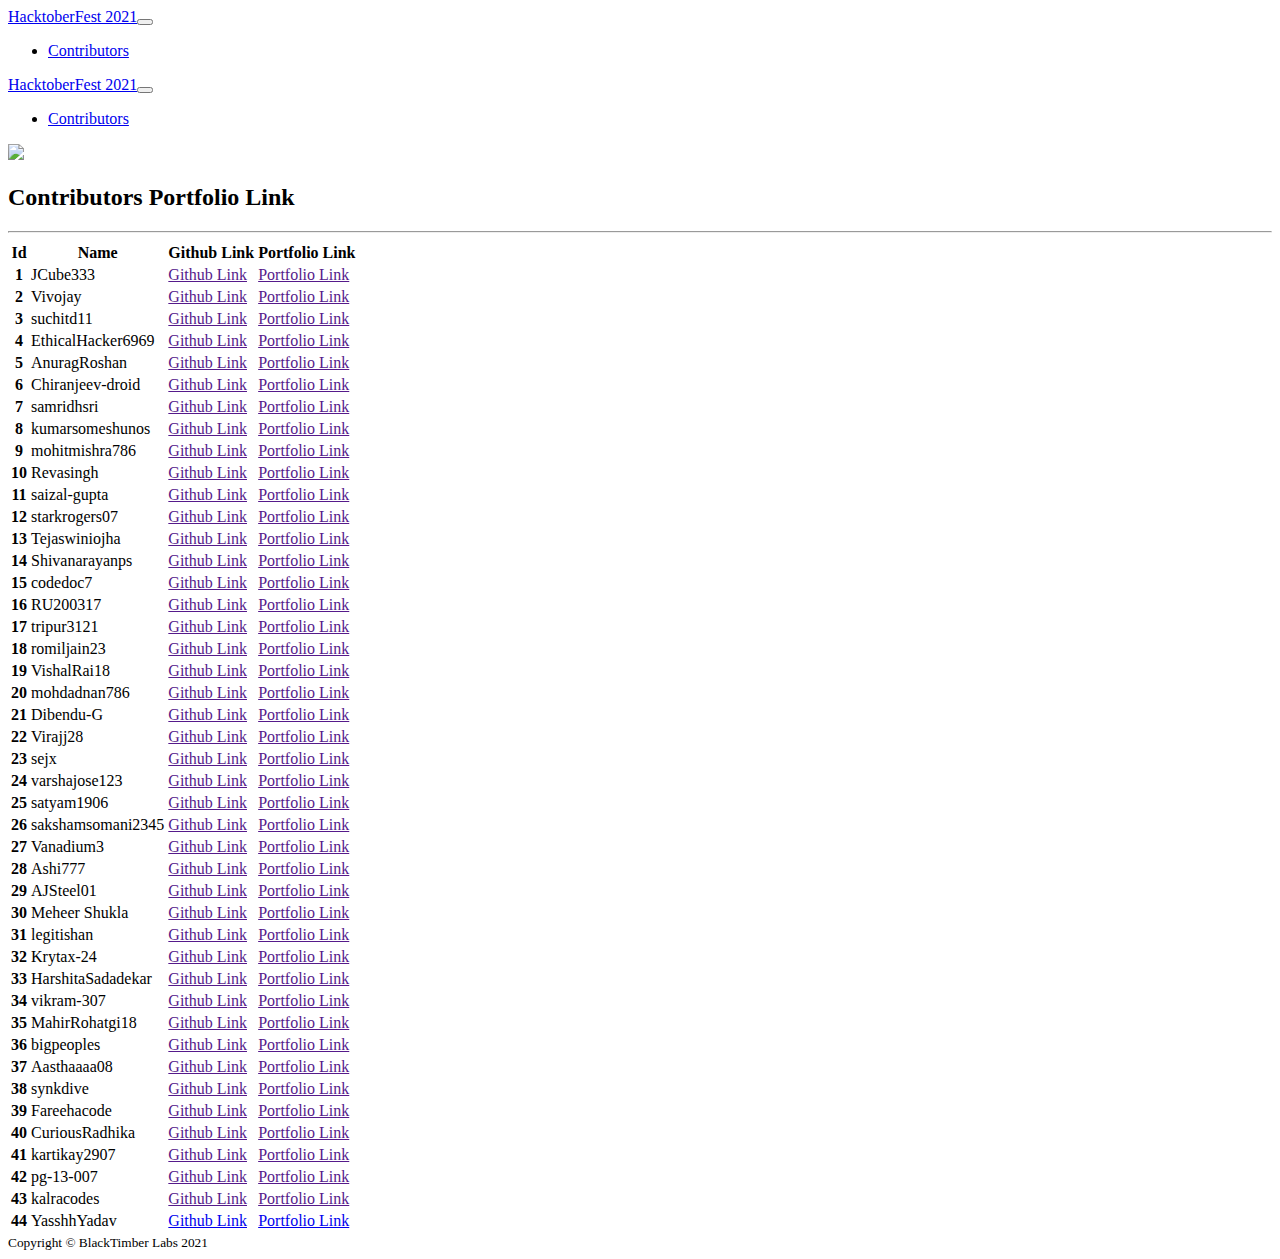
==== contributors.html @ 47b38671 "Updated contributors.html" ====
<!DOCTYPE html>
<html>

<head>
    <meta charset="utf-8">
    <meta name="viewport" content="width=device-width, initial-scale=1.0, shrink-to-fit=no">
    <title>BlackTimber Labs HacktoberFest 2021</title>
    <link rel="stylesheet" href="assets/bootstrap/css/bootstrap.min.css">
    <link rel="stylesheet" href="assets/bootstrap/css/style.css">
    <link rel="stylesheet" href="https://fonts.googleapis.com/css?family=Montserrat:400,700">
    <link rel="stylesheet" href="https://fonts.googleapis.com/css?family=Lato:400,700,400italic,700italic">
    <link rel="stylesheet" href="assets/fonts/font-awesome.min.css">
    <link rel="apple-touch-icon" sizes="180x180" href="assets/img/favicon/apple-touch-icon.png">
    <link rel="icon" type="image/png" sizes="32x32" href="assets/img/favicon/favicon-32x32.png">
    <link rel="icon" type="image/png" sizes="16x16" href="assets/img/favicon/favicon-16x16.png">
    <link rel="manifest" href="assets/img/favicon/site.webmanifest">

    <script src="https://kit.fontawesome.com/0d2eb8f025.js" crossorigin="anonymous"></script>
    <link rel="stylesheet" href="style.css">
    <link rel="stylesheet" href="https://stackpath.bootstrapcdn.com/bootstrap/4.1.3/css/bootstrap.min.css" integrity="sha384-MCw98/SFnGE8fJT3GXwEOngsV7Zt27NXFoaoApmYm81iuXoPkFOJwJ8ERdknLPMO" crossorigin="anonymous">
</head>

<body id="page-top" data-bs-spy="scroll" data-bs-target="#mainNav" data-bs-offset="72">
    <a href="#" class="to-top">
		<i class="fas fa-chevron-up"></i>
	  </a>
	
	  <script src="freelancer.js"></script>
      
    <nav class="navbar navbar-light navbar-expand-lg fixed-top bg-mgreen text-uppercase" id="mainNav">
        <div class="container"><a class="navbar-brand" href="index.html">HacktoberFest 2021</a><button data-bs-toggle="collapse" data-bs-target="#navbarResponsive" class="navbar-toggler text-white navbar-toggler-right text-uppercase rounded" aria-controls="navbarResponsive" aria-expanded="false" aria-label="Toggle navigation"><i class="fa fa-bars"></i></button>
            <div class="collapse navbar-collapse" id="navbarResponsive">
                <ul class="navbar-nav ms-auto">
                    <li class="nav-item mx-0 mx-lg-1"><a class="nav-link py-3 px-0 px-lg-3 rounded" href="contributors.html">Contributors</a></li>
                </ul>
            </div>
        </div>
    </nav>

    <nav class="navbar navbar-expand-lg navbar-daek bg-dark">
        <div class="container"><a class="navbar-" href="index.html">HacktoberFest 2021</a><button data-bs-toggle="collapse" data-bs-target="#navbarResponsive" class="navbar-toggler text-white navbar-toggler-right text-uppercase rounded" aria-controls="navbarResponsive" aria-expanded="false"
                aria-label="Toggle navigation"><i
                    class="fa fa-bars"></i></button>
            <div class="collapse navbar-collapse" id="navbarResponsive">
                <ul class="navbar-nav ms-auto">
                    <li class="nav-item mx-0 mx-lg-1"><a class="" href="contributors.html">Contributors</a></li>
                </ul>
            </div>
        </div>
    </nav>
    <header class="text-center masthead"><img id="header-main-image" src="assets/img/hfp.png">
    </header>
    <section id="portfolio" class="portfolio">
        <div class="container">
            <h2 class="text-uppercase text-center"><span>Contributors Portfolio Link</span></h2>
            <hr class="star-dark mb-5">
            <!--for Portfolio link will be : - https://blacktimber-labs.github.io/Portfolio-Website/html/-->
            <table class="table table-striped">
                <thead>
                  <tr>
                    <th scope="col">Id</th>
                    <th scope="col">Name</th>
                    <th scope="col">Github Link</th>
                    <th scope="col">Portfolio Link</th>
                  </tr>
                </thead>
                <tbody>
                  <tr>
                    <th scope="row">1</th>
                    <td>JCube333</td>
                    <td><a href="" target="_blank" rel="noopener" >Github Link</a></td>
                    <td><a href="" target="_blank" rel="noopener" >Portfolio Link</a></td>
                  </tr>
                  <tr>
                    <th scope="row">2</th>
                    <td>Vivojay</td>
                    <td><a href="" target="_blank" rel="noopener" >Github Link</a></td>
                    <td><a href="" target="_blank" rel="noopener" >Portfolio Link</a></td>
                  </tr>
                  <tr>
                    <th scope="row">3</th>
                    <td>suchitd11</td>
                    <td><a href="" target="_blank" rel="noopener" >Github Link</a></td>
                    <td><a href="" target="_blank" rel="noopener" >Portfolio Link</a></td>
                  </tr>
                  <tr>
                    <th scope="row">4</th>
                    <td>EthicalHacker6969</td>
                    <td><a href="" target="_blank" rel="noopener" >Github Link</a></td>
                    <td><a href="" target="_blank" rel="noopener" >Portfolio Link</a></td>
                  </tr>
                  <tr>
                    <th scope="row">5</th>
                    <td>AnuragRoshan</td>
                    <td><a href="" target="_blank" rel="noopener" >Github Link</a></td>
                    <td><a href="" target="_blank" rel="noopener" >Portfolio Link</a></td>
                  </tr>
                  <tr>
                    <th scope="row">6</th>
                    <td>Chiranjeev-droid</td>
                    <td><a href="" target="_blank" rel="noopener" >Github Link</a></td>
                    <td><a href="" target="_blank" rel="noopener" >Portfolio Link</a></td>
                  </tr>
                  <tr>
                    <th scope="row">7</th>
                    <td>samridhsri</td>
                    <td><a href="" target="_blank" rel="noopener" >Github Link</a></td>
                    <td><a href="" target="_blank" rel="noopener" >Portfolio Link</a></td>
                  </tr>
                  <tr>
                    <th scope="row">8</th>
                    <td>kumarsomeshunos</td>
                    <td><a href="" target="_blank" rel="noopener" >Github Link</a></td>
                    <td><a href="" target="_blank" rel="noopener" >Portfolio Link</a></td>
                  </tr>
                  <tr>
                    <th scope="row">9</th>
                    <td>mohitmishra786</td>
                    <td><a href="" target="_blank" rel="noopener" >Github Link</a></td>
                    <td><a href="" target="_blank" rel="noopener" >Portfolio Link</a></td>
                  </tr>
                  <tr>
                    <th scope="row">10</th>
                    <td>Revasingh</td>
                    <td><a href="" target="_blank" rel="noopener" >Github Link</a></td>
                    <td><a href="" target="_blank" rel="noopener" >Portfolio Link</a></td>
                  </tr>
                  <tr>
                    <th scope="row">11</th>
                    <td>saizal-gupta</td>
                    <td><a href="" target="_blank" rel="noopener" >Github Link</a></td>
                    <td><a href="" target="_blank" rel="noopener" >Portfolio Link</a></td>
                  </tr>
                  <tr>
                    <th scope="row">12</th>
                    <td>starkrogers07</td>
                    <td><a href="" target="_blank" rel="noopener" >Github Link</a></td>
                    <td><a href="" target="_blank" rel="noopener" >Portfolio Link</a></td>
                  </tr>
                  <tr>
                    <th scope="row">13</th>
                    <td>Tejaswiniojha</td>
                    <td><a href="" target="_blank" rel="noopener" >Github Link</a></td>
                    <td><a href="" target="_blank" rel="noopener" >Portfolio Link</a></td>
                  </tr>
                  <tr>
                    <th scope="row">14</th>
                    <td>Shivanarayanps</td>
                    <td><a href="" target="_blank" rel="noopener" >Github Link</a></td>
                    <td><a href="" target="_blank" rel="noopener" >Portfolio Link</a></td>
                  </tr>
                  <tr>
                    <th scope="row">15</th>
                    <td>codedoc7</td>
                    <td><a href="" target="_blank" rel="noopener" >Github Link</a></td>
                    <td><a href="" target="_blank" rel="noopener" >Portfolio Link</a></td>
                  </tr>
                  <tr>
                    <th scope="row">16</th>
                    <td>RU200317</td>
                    <td><a href="" target="_blank" rel="noopener" >Github Link</a></td>
                    <td><a href="" target="_blank" rel="noopener" >Portfolio Link</a></td>
                  </tr>
                  <tr>
                    <th scope="row">17</th>
                    <td>tripur3121</td>
                    <td><a href="" target="_blank" rel="noopener" >Github Link</a></td>
                    <td><a href="" target="_blank" rel="noopener" >Portfolio Link</a></td>
                  </tr>
                  <tr>
                    <th scope="row">18</th>
                    <td>romiljain23</td>
                    <td><a href="" target="_blank" rel="noopener" >Github Link</a></td>
                    <td><a href="" target="_blank" rel="noopener" >Portfolio Link</a></td>
                  </tr>
                  <tr>
                    <th scope="row">19</th>
                    <td>VishalRai18</td>
                    <td><a href="" target="_blank" rel="noopener" >Github Link</a></td>
                    <td><a href="" target="_blank" rel="noopener" >Portfolio Link</a></td>
                  </tr>
                  <tr>
                    <th scope="row">20</th>
                    <td>mohdadnan786</td>
                    <td><a href="" target="_blank" rel="noopener" >Github Link</a></td>
                    <td><a href="" target="_blank" rel="noopener" >Portfolio Link</a></td>
                  </tr>
                  <tr>
                    <th scope="row">21</th>
                    <td>Dibendu-G</td>
                    <td><a href="" target="_blank" rel="noopener" >Github Link</a></td>
                    <td><a href="" target="_blank" rel="noopener" >Portfolio Link</a></td>
                  </tr>
                  <tr>
                    <th scope="row">22</th>
                    <td>Virajj28</td>
                    <td><a href="" target="_blank" rel="noopener" >Github Link</a></td>
                    <td><a href="" target="_blank" rel="noopener" >Portfolio Link</a></td>
                  </tr>
                  <tr>
                    <th scope="row">23</th>
                    <td>sejx</td>
                    <td><a href="" target="_blank" rel="noopener" >Github Link</a></td>
                    <td><a href="" target="_blank" rel="noopener" >Portfolio Link</a></td>
                  </tr>
                  <tr>
                    <th scope="row">24</th>
                    <td>varshajose123</td>
                    <td><a href="" target="_blank" rel="noopener" >Github Link</a></td>
                    <td><a href="" target="_blank" rel="noopener" >Portfolio Link</a></td>
                  </tr>
                  <tr>
                    <th scope="row">25</th>
                    <td>satyam1906</td>
                    <td><a href="" target="_blank" rel="noopener" >Github Link</a></td>
                    <td><a href="" target="_blank" rel="noopener" >Portfolio Link</a></td>
                  </tr>
                  <tr>
                    <th scope="row">26</th>
                    <td>sakshamsomani2345</td>
                    <td><a href="" target="_blank" rel="noopener" >Github Link</a></td>
                    <td><a href="" target="_blank" rel="noopener" >Portfolio Link</a></td>
                  </tr>
                  <tr>
                    <th scope="row">27</th>
                    <td>Vanadium3</td>
                    <td><a href="" target="_blank" rel="noopener" >Github Link</a></td>
                    <td><a href="" target="_blank" rel="noopener" >Portfolio Link</a></td>
                  </tr>
                  <tr>
                    <th scope="row">28</th>
                    <td>Ashi777</td>
                    <td><a href="" target="_blank" rel="noopener" >Github Link</a></td>
                    <td><a href="" target="_blank" rel="noopener" >Portfolio Link</a></td>
                  </tr>
                  <tr>
                    <th scope="row">29</th>
                    <td>AJSteel01</td>
                    <td><a href="" target="_blank" rel="noopener" >Github Link</a></td>
                    <td><a href="" target="_blank" rel="noopener" >Portfolio Link</a></td>
                  </tr>
                  <tr>
                    <th scope="row">30</th>
                    <td>Meheer Shukla</td>
                    <td><a href="" target="_blank" rel="noopener" >Github Link</a></td>
                    <td><a href="" target="_blank" rel="noopener" >Portfolio Link</a></td>
                  </tr>
                  <tr>
                    <th scope="row">31</th>
                    <td>legitishan</td>
                    <td><a href="" target="_blank" rel="noopener" >Github Link</a></td>
                    <td><a href="" target="_blank" rel="noopener" >Portfolio Link</a></td>
                  </tr>
                  <tr>
                    <th scope="row">32</th>
                    <td>Krytax-24</td>
                    <td><a href="" target="_blank" rel="noopener" >Github Link</a></td>
                    <td><a href="" target="_blank" rel="noopener" >Portfolio Link</a></td>
                  </tr>
                  <tr>
                    <th scope="row">33</th>
                    <td>HarshitaSadadekar</td>
                    <td><a href="" target="_blank" rel="noopener" >Github Link</a></td>
                    <td><a href="" target="_blank" rel="noopener" >Portfolio Link</a></td>
                  </tr>
                  <tr>
                    <th scope="row">34</th>
                    <td>vikram-307</td>
                    <td><a href="" target="_blank" rel="noopener" >Github Link</a></td>
                    <td><a href="" target="_blank" rel="noopener" >Portfolio Link</a></td>
                  </tr>
                  <tr>
                    <th scope="row">35</th>
                    <td>MahirRohatgi18</td>
                    <td><a href="" target="_blank" rel="noopener" >Github Link</a></td>
                    <td><a href="" target="_blank" rel="noopener" >Portfolio Link</a></td>
                  </tr>
                  <tr>
                    <th scope="row">36</th>
                    <td>bigpeoples</td>
                    <td><a href="" target="_blank" rel="noopener" >Github Link</a></td>
                    <td><a href="" target="_blank" rel="noopener" >Portfolio Link</a></td>
                  </tr>
                  <tr>
                    <th scope="row">37</th>
                    <td>Aasthaaaa08</td>
                    <td><a href="" target="_blank" rel="noopener" >Github Link</a></td>
                    <td><a href="" target="_blank" rel="noopener" >Portfolio Link</a></td>
                  </tr>
                  <tr>
                    <th scope="row">38</th>
                    <td>synkdive</td>
                    <td><a href="" target="_blank" rel="noopener" >Github Link</a></td>
                    <td><a href="" target="_blank" rel="noopener" >Portfolio Link</a></td>
                  </tr>
                  <tr>
                    <th scope="row">39</th>
                    <td>Fareehacode</td>
                    <td><a href="" target="_blank" rel="noopener" >Github Link</a></td>
                    <td><a href="" target="_blank" rel="noopener" >Portfolio Link</a></td>
                  </tr>
                  <tr>
                    <th scope="row">40</th>
                    <td>CuriousRadhika</td>
                    <td><a href="" target="_blank" rel="noopener" >Github Link</a></td>
                    <td><a href="" target="_blank" rel="noopener" >Portfolio Link</a></td>
                  </tr>
                  <tr>
                    <th scope="row">41</th>
                    <td>kartikay2907</td>
                    <td><a href="" target="_blank" rel="noopener" >Github Link</a></td>
                    <td><a href="" target="_blank" rel="noopener" >Portfolio Link</a></td>
                  </tr>
                  <tr>
                    <th scope="row">42</th>
                    <td>pg-13-007</td>
                    <td><a href="" target="_blank" rel="noopener" >Github Link</a></td>
                    <td><a href="" target="_blank" rel="noopener" >Portfolio Link</a></td>
                  </tr>
                  <tr>
                    <th scope="row">43</th>
                    <td>kalracodes</td>
                    <td><a href="" target="_blank" rel="noopener" >Github Link</a></td>
                    <td><a href="" target="_blank" rel="noopener" >Portfolio Link</a></td>
                  </tr>
                  <tr>
                    <th scope="row">44</th>
                    <td>YasshhYadav</td>
                    <td><a href="https://github.com/YasshhYadav" target="_blank" rel="noopener" >Github Link</a></td>
                    <td><a href="https://blacktimber-labs.github.io/Portfolio-Website/html/yashyadav.html" target="_blank" rel="noopener" >Portfolio Link</a></td>
                  </tr>
                </tbody>
            </table>
        </div>
    </section>
    <div class="text-center text-white copyright py-4 bg-mgreen">
        <div class="container"><small>Copyright ©&nbsp;BlackTimber Labs 2021</small></div>
    </div>
    <script src="assets/bootstrap/js/bootstrap.min.js"></script>
    <script src="assets/js/freelancer.js"></script>
</body>

</html>
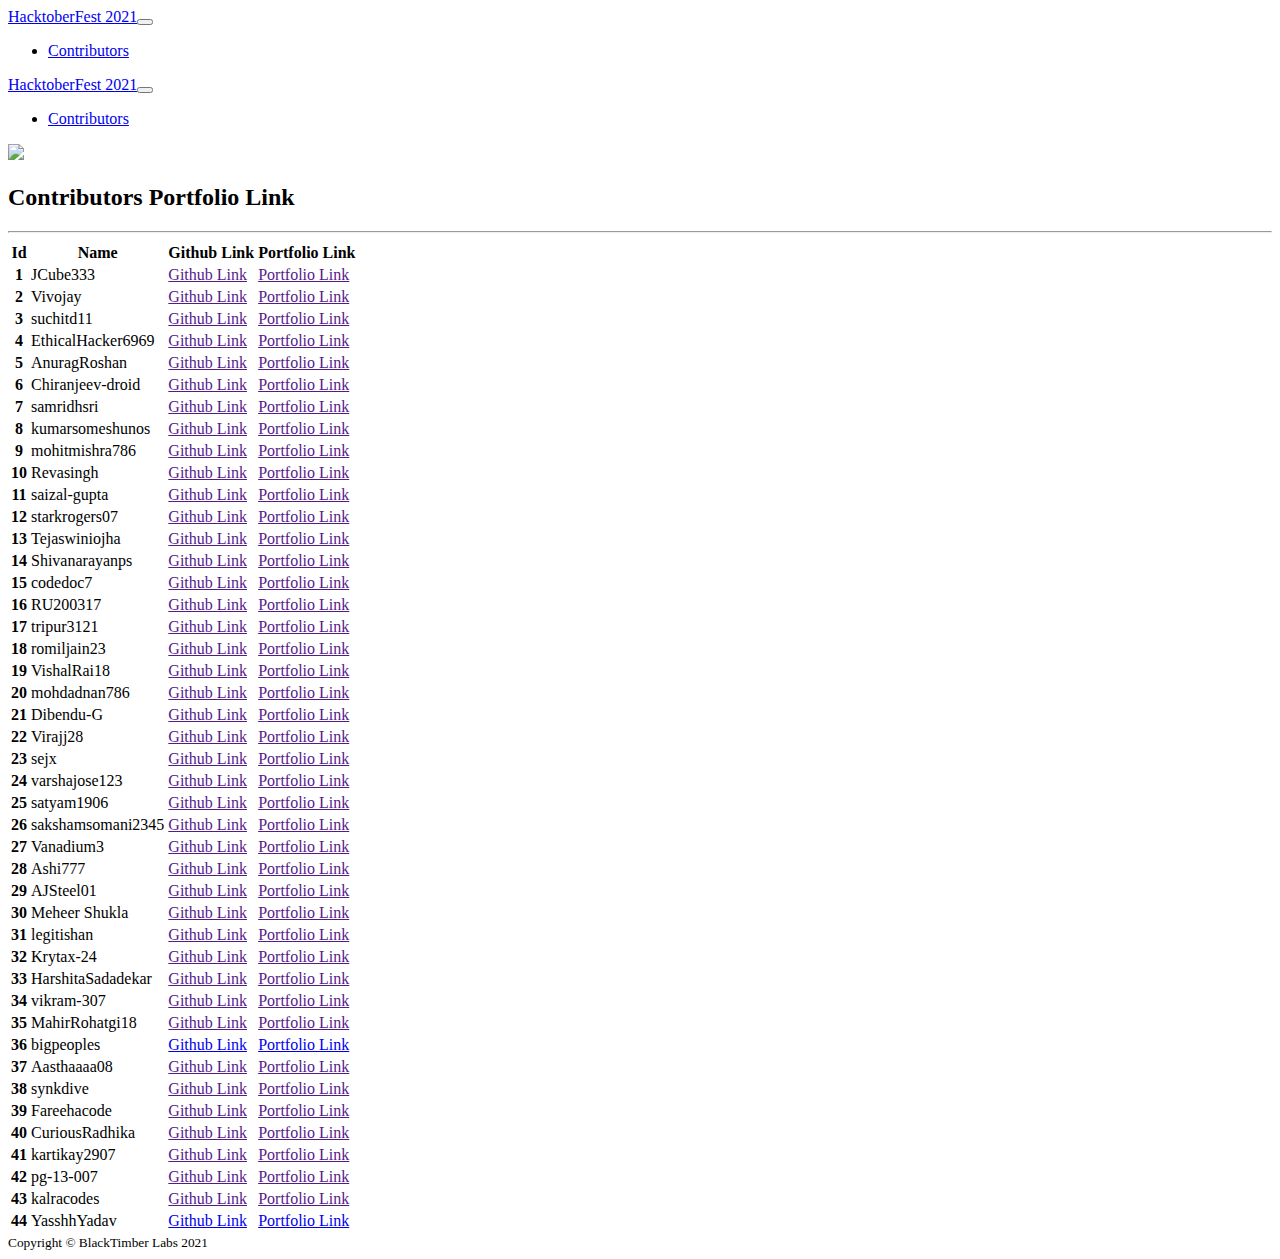
==== commit 92f84010: "Merge pull request #2 from YasshhYadav/main" ====
--- a/contributors.html
+++ b/contributors.html
@@ -278,8 +278,8 @@
                   <tr>
                     <th scope="row">36</th>
                     <td>bigpeoples</td>
-                    <td><a href="" target="_blank" rel="noopener" >Github Link</a></td>
-                    <td><a href="" target="_blank" rel="noopener" >Portfolio Link</a></td>
+                    <td><a href="https://github.com/bigpeoples" target="_blank" rel="noopener" >Github Link</a></td>
+                    <td><a href="https://blacktimber-labs.github.io/Portfolio-Website/html/Apurv.html" target="_blank" rel="noopener" >Portfolio Link</a></td>
                   </tr>
                   <tr>
                     <th scope="row">37</th>
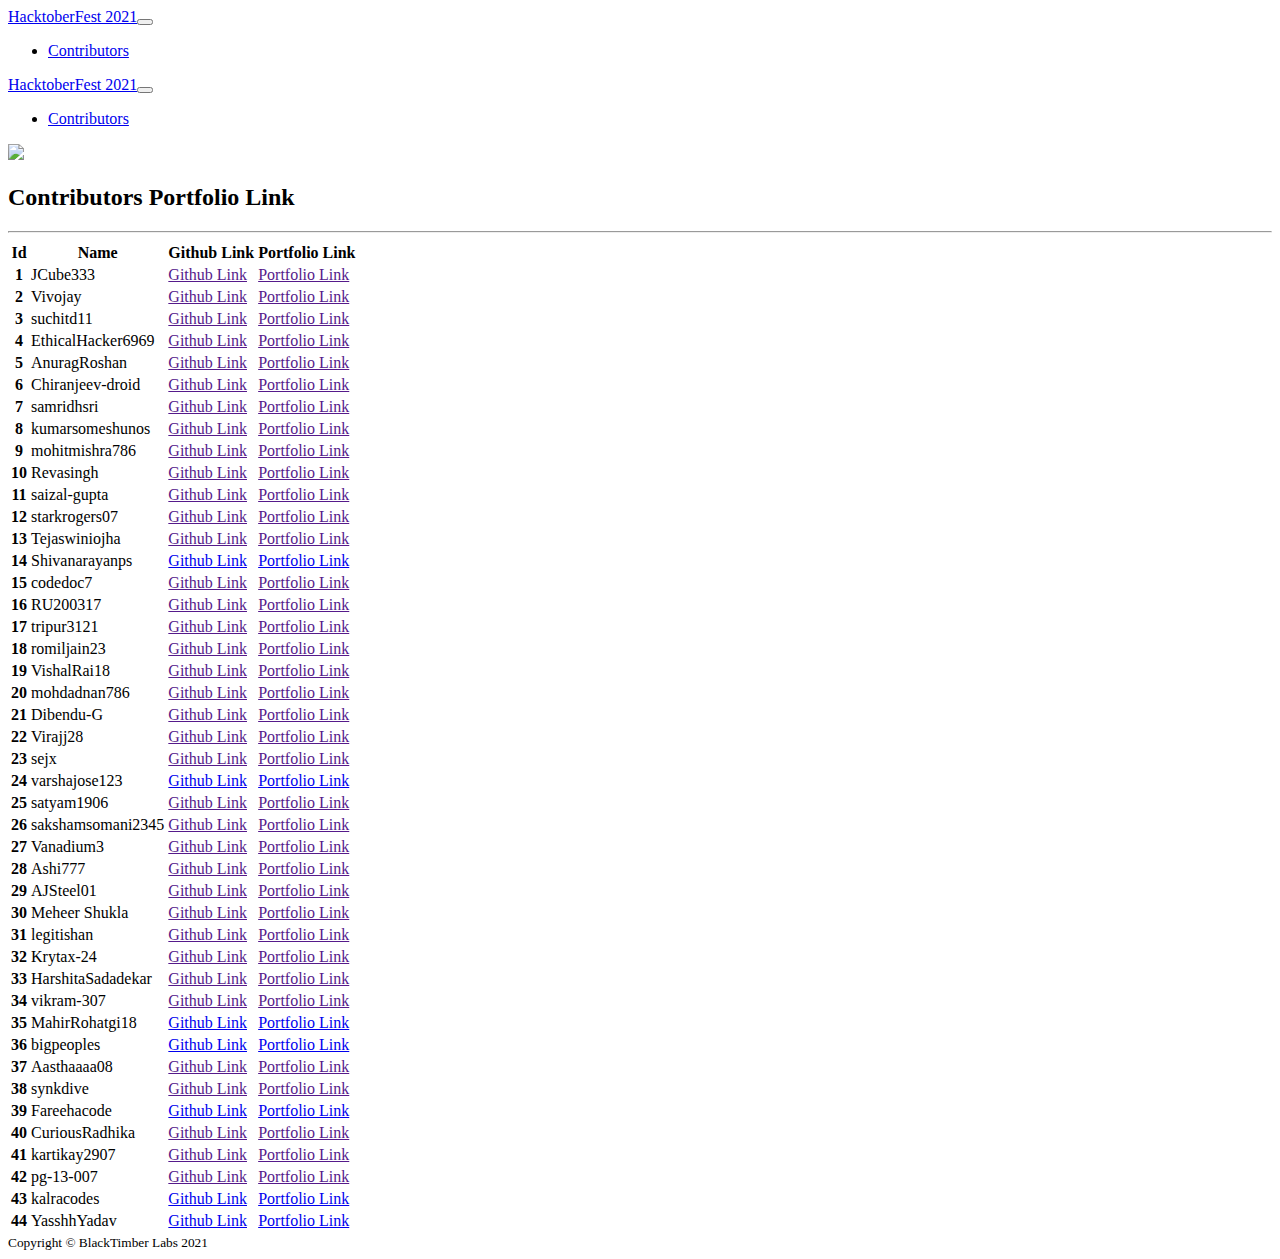
==== commit 061e0dbc: "Added Portfolio link" ====
--- a/contributors.html
+++ b/contributors.html
@@ -146,8 +146,8 @@
                   <tr>
                     <th scope="row">14</th>
                     <td>Shivanarayanps</td>
-                    <td><a href="" target="_blank" rel="noopener" >Github Link</a></td>
-                    <td><a href="" target="_blank" rel="noopener" >Portfolio Link</a></td>
+                    <td><a href="https://github.com/Shivanarayanps/" target="_blank" rel="noopener" >Github Link</a></td>
+                    <td><a href="https://blacktimber-labs.github.io/Portfolio-Website/html/Shivanarayanps.html#desc" target="_blank" rel="noopener" >Portfolio Link</a></td>
                   </tr>
                   <tr>
                     <th scope="row">15</th>
@@ -206,8 +206,8 @@
                   <tr>
                     <th scope="row">24</th>
                     <td>varshajose123</td>
-                    <td><a href="" target="_blank" rel="noopener" >Github Link</a></td>
-                    <td><a href="" target="_blank" rel="noopener" >Portfolio Link</a></td>
+                    <td><a href="https://github.com/varshajose123" target="_blank" rel="noopener" >Github Link</a></td>
+                    <td><a href="https://blacktimber-labs.github.io/Portfolio-Website/html/varshajose123.html" target="_blank" rel="noopener" >Portfolio Link</a></td>
                   </tr>
                   <tr>
                     <th scope="row">25</th>
@@ -272,8 +272,8 @@
                   <tr>
                     <th scope="row">35</th>
                     <td>MahirRohatgi18</td>
-                    <td><a href="" target="_blank" rel="noopener" >Github Link</a></td>
-                    <td><a href="" target="_blank" rel="noopener" >Portfolio Link</a></td>
+                    <td><a href="https://github.com/MahirRohatgi18" target="_blank" rel="noopener" >Github Link</a></td>
+                    <td><a href="https://blacktimber-labs.github.io/Portfolio-Website/html/MahirRohatgi18.html" target="_blank" rel="noopener" >Portfolio Link</a></td>
                   </tr>
                   <tr>
                     <th scope="row">36</th>
@@ -296,8 +296,8 @@
                   <tr>
                     <th scope="row">39</th>
                     <td>Fareehacode</td>
-                    <td><a href="" target="_blank" rel="noopener" >Github Link</a></td>
-                    <td><a href="" target="_blank" rel="noopener" >Portfolio Link</a></td>
+                    <td><a href="https://github.com/Fareehacode" target="_blank" rel="noopener" >Github Link</a></td>
+                    <td><a href="https://blacktimber-labs.github.io/Portfolio-Website/html/Farportfolio.html" target="_blank" rel="noopener" >Portfolio Link</a></td>
                   </tr>
                   <tr>
                     <th scope="row">40</th>
@@ -320,8 +320,8 @@
                   <tr>
                     <th scope="row">43</th>
                     <td>kalracodes</td>
-                    <td><a href="" target="_blank" rel="noopener" >Github Link</a></td>
-                    <td><a href="" target="_blank" rel="noopener" >Portfolio Link</a></td>
+                    <td><a href="https://github.com/kalracodes" target="_blank" rel="noopener" >Github Link</a></td>
+                    <td><a href="https://blacktimber-labs.github.io/Portfolio-Website/html/kalracodes.html" target="_blank" rel="noopener" >Portfolio Link</a></td>
                   </tr>
                   <tr>
                     <th scope="row">44</th>
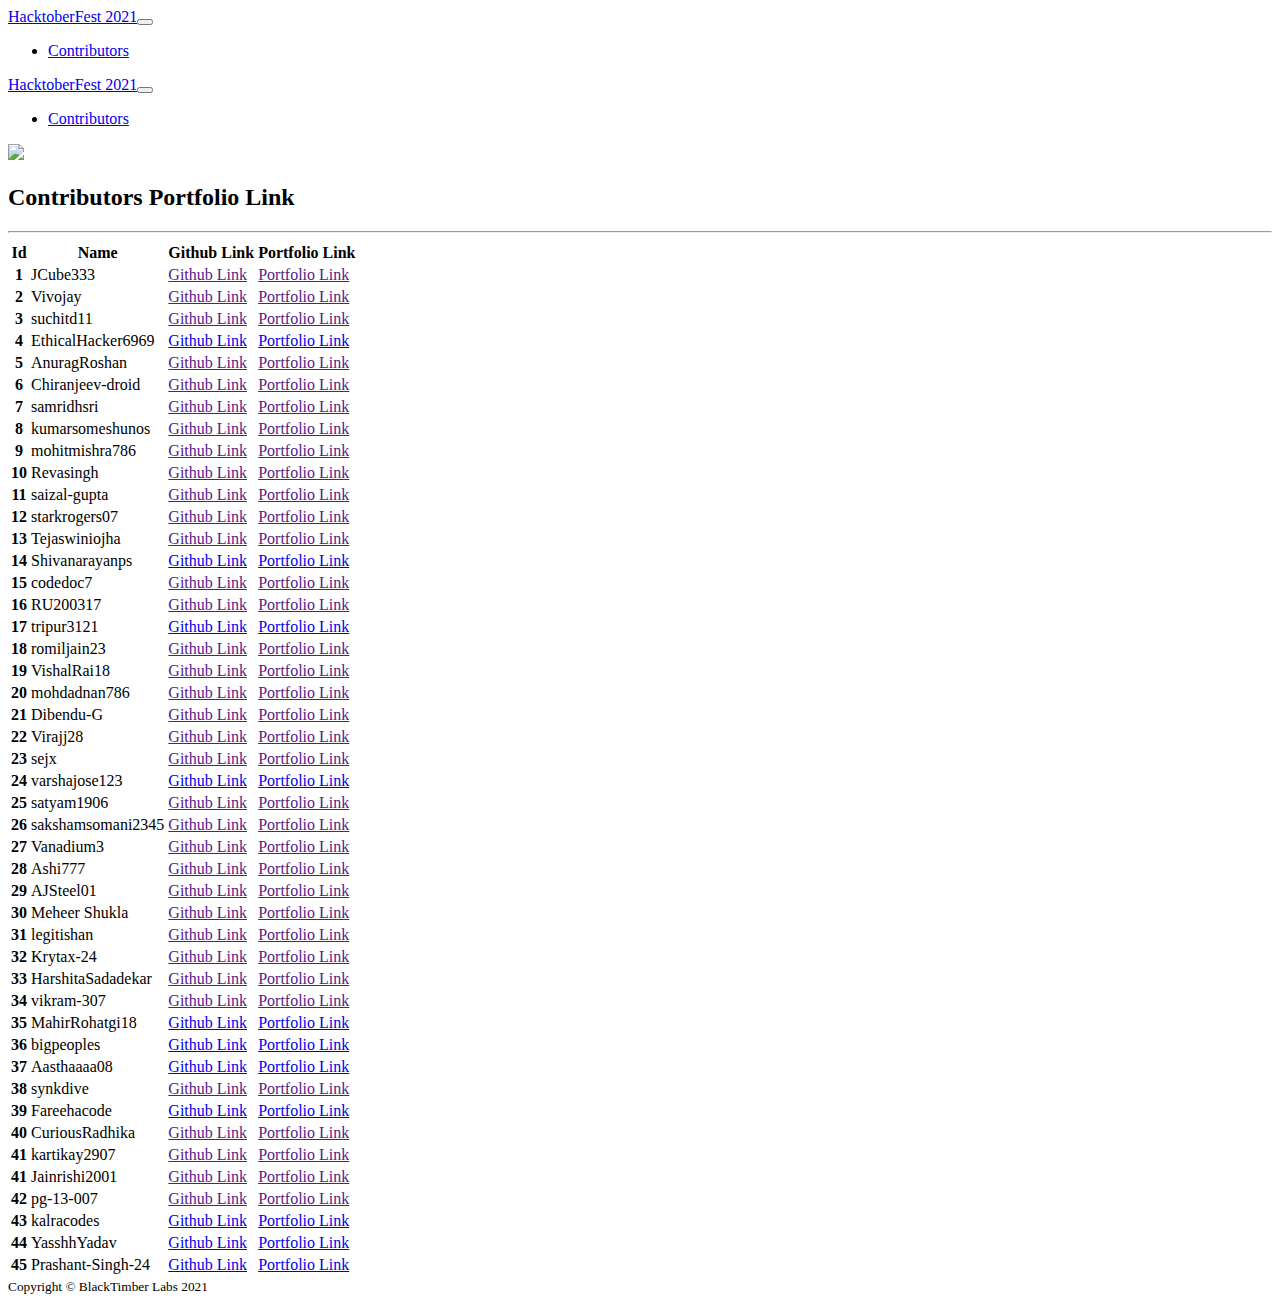
==== commit 1131ebe9: "added github and portfolio link in contributors.html" ====
--- a/contributors.html
+++ b/contributors.html
@@ -86,8 +86,8 @@
                   <tr>
                     <th scope="row">4</th>
                     <td>EthicalHacker6969</td>
-                    <td><a href="" target="_blank" rel="noopener" >Github Link</a></td>
-                    <td><a href="" target="_blank" rel="noopener" >Portfolio Link</a></td>
+                    <td><a href="https://github.com/EthicalHacker6969" target="_blank" rel="noopener" >Github Link</a></td>
+                    <td><a href="https://github.com/BlackTimber-Labs/Portfolio-Website/blob/main/EthicalHacker6969.html" target="_blank" rel="noopener" >Portfolio Link</a></td>
                   </tr>
                   <tr>
                     <th scope="row">5</th>
@@ -164,8 +164,8 @@
                   <tr>
                     <th scope="row">17</th>
                     <td>tripur3121</td>
-                    <td><a href="" target="_blank" rel="noopener" >Github Link</a></td>
-                    <td><a href="" target="_blank" rel="noopener" >Portfolio Link</a></td>
+                    <td><a href="https://github.com/tripur3121" target="_blank" rel="noopener" >Github Link</a></td>
+                    <td><a href="https://blacktimber-labs.github.io/Portfolio-Website/Tripur.html" target="_blank" rel="noopener" >Portfolio Link</a></td>
                   </tr>
                   <tr>
                     <th scope="row">18</th>
@@ -284,8 +284,8 @@
                   <tr>
                     <th scope="row">37</th>
                     <td>Aasthaaaa08</td>
-                    <td><a href="" target="_blank" rel="noopener" >Github Link</a></td>
-                    <td><a href="" target="_blank" rel="noopener" >Portfolio Link</a></td>
+                    <td><a href="https://github.com/Aasthaaaa08" target="_blank" rel="noopener" >Github Link</a></td>
+                    <td><a href="https://blacktimber-labs.github.io/Portfolio-Website/html/aasthaaaa08.html" target="_blank" rel="noopener" >Portfolio Link</a></td>
                   </tr>
                   <tr>
                     <th scope="row">38</th>
@@ -312,6 +312,12 @@
                     <td><a href="" target="_blank" rel="noopener" >Portfolio Link</a></td>
                   </tr>
                   <tr>
+                    <th scope="row">41</th>
+                    <td>Jainrishi2001</td>
+                    <td><a href="" target="_blank" rel="noopener" >Github Link</a></td>
+                    <td><a href="" target="_blank" rel="noopener" >Portfolio Link</a></td>
+                  </tr>
+                  <tr>
                     <th scope="row">42</th>
                     <td>pg-13-007</td>
                     <td><a href="" target="_blank" rel="noopener" >Github Link</a></td>
@@ -328,6 +334,12 @@
                     <td>YasshhYadav</td>
                     <td><a href="https://github.com/YasshhYadav" target="_blank" rel="noopener" >Github Link</a></td>
                     <td><a href="https://blacktimber-labs.github.io/Portfolio-Website/html/yashyadav.html" target="_blank" rel="noopener" >Portfolio Link</a></td>
+                  </tr>
+                  <tr>
+                    <th scope="row">45</th>
+                    <td>Prashant-Singh-24</td>
+                    <td><a href="https://github.com/Prashant-Singh-24" target="_blank" rel="noopener" >Github Link</a></td>
+                    <td><a href="http://127.0.0.1:5500/Portfolio-Website/Prashant's%20Portfolio/HTML/prashantportfolio.html" target="_blank" rel="noopener" >Portfolio Link</a></td>
                   </tr>
                 </tbody>
             </table>
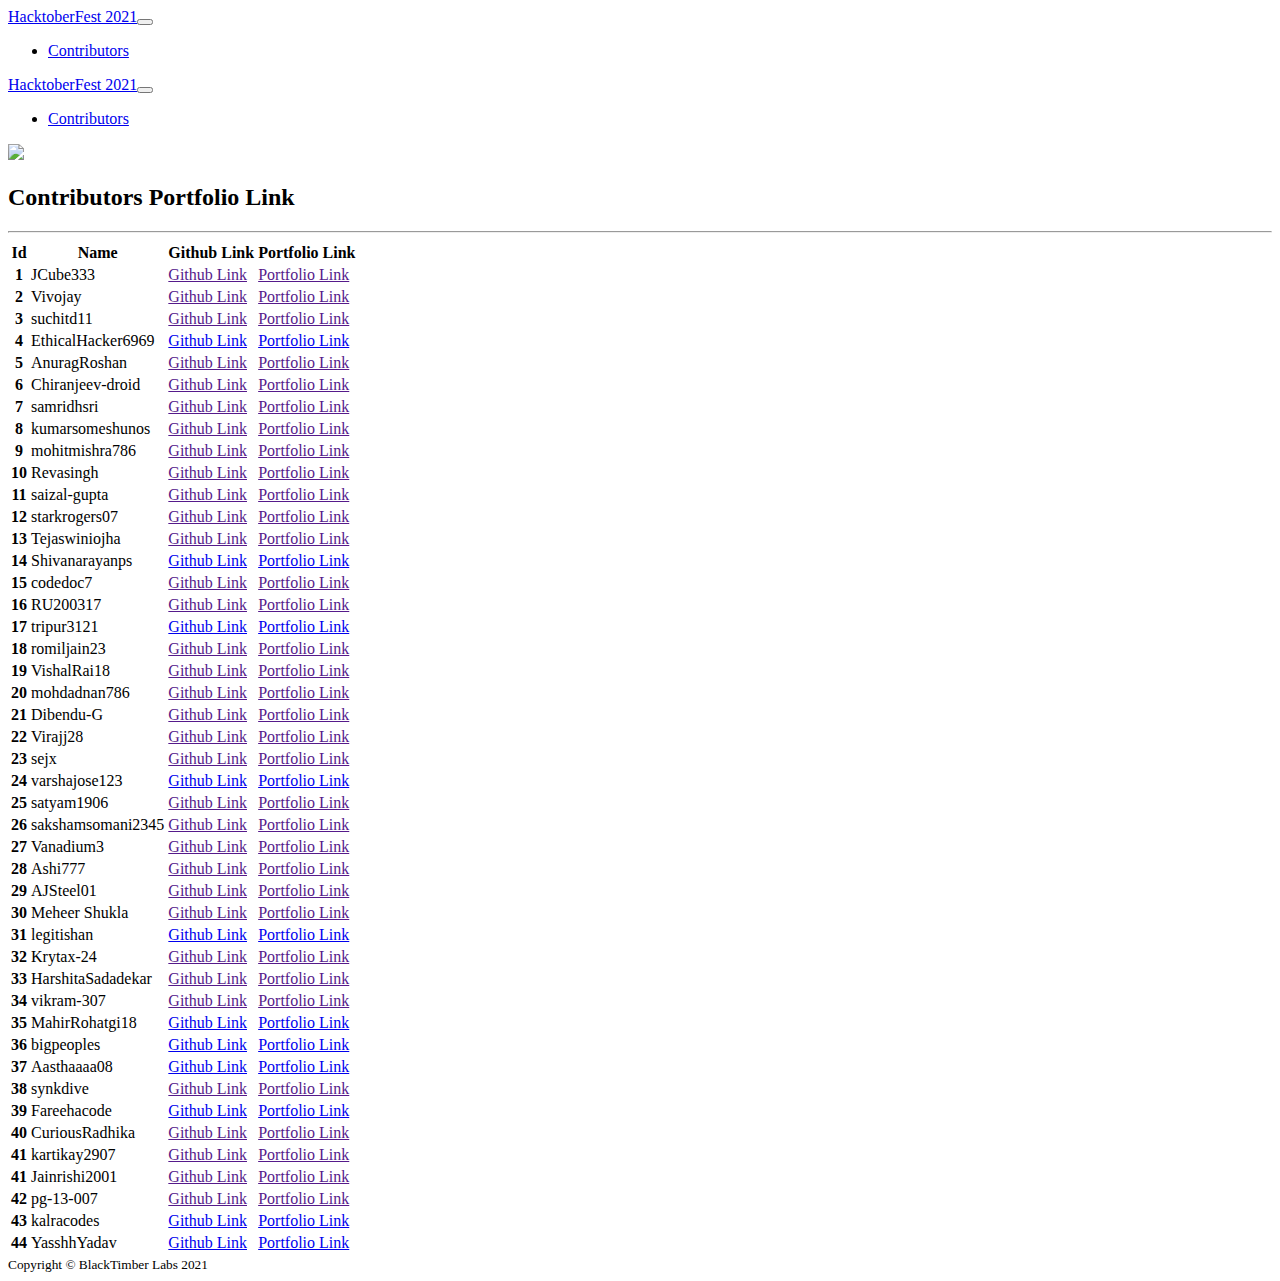
==== commit f6753837: "Merge pull request #15 from legitishan/main" ====
--- a/contributors.html
+++ b/contributors.html
@@ -248,8 +248,8 @@
                   <tr>
                     <th scope="row">31</th>
                     <td>legitishan</td>
-                    <td><a href="" target="_blank" rel="noopener" >Github Link</a></td>
-                    <td><a href="" target="_blank" rel="noopener" >Portfolio Link</a></td>
+                    <td><a href="https://github.com/legitishan" target="_blank" rel="noopener" >Github Link</a></td>
+                    <td><a href="https://blacktimber-labs.github.io/Portfolio-Website/Ishan's%20Portfolio/" target="_blank" rel="noopener" >Portfolio Link</a></td>
                   </tr>
                   <tr>
                     <th scope="row">32</th>
@@ -334,13 +334,6 @@
                     <td>YasshhYadav</td>
                     <td><a href="https://github.com/YasshhYadav" target="_blank" rel="noopener" >Github Link</a></td>
                     <td><a href="https://blacktimber-labs.github.io/Portfolio-Website/html/yashyadav.html" target="_blank" rel="noopener" >Portfolio Link</a></td>
-                  </tr>
-                  <tr>
-                    <th scope="row">45</th>
-                    <td>Prashant-Singh-24</td>
-                    <td><a href="https://github.com/Prashant-Singh-24" target="_blank" rel="noopener" >Github Link</a></td>
-                    <td><a href="http://127.0.0.1:5500/Portfolio-Website/Prashant's%20Portfolio/HTML/prashantportfolio.html" target="_blank" rel="noopener" >Portfolio Link</a></td>
-                  </tr>
                 </tbody>
             </table>
         </div>
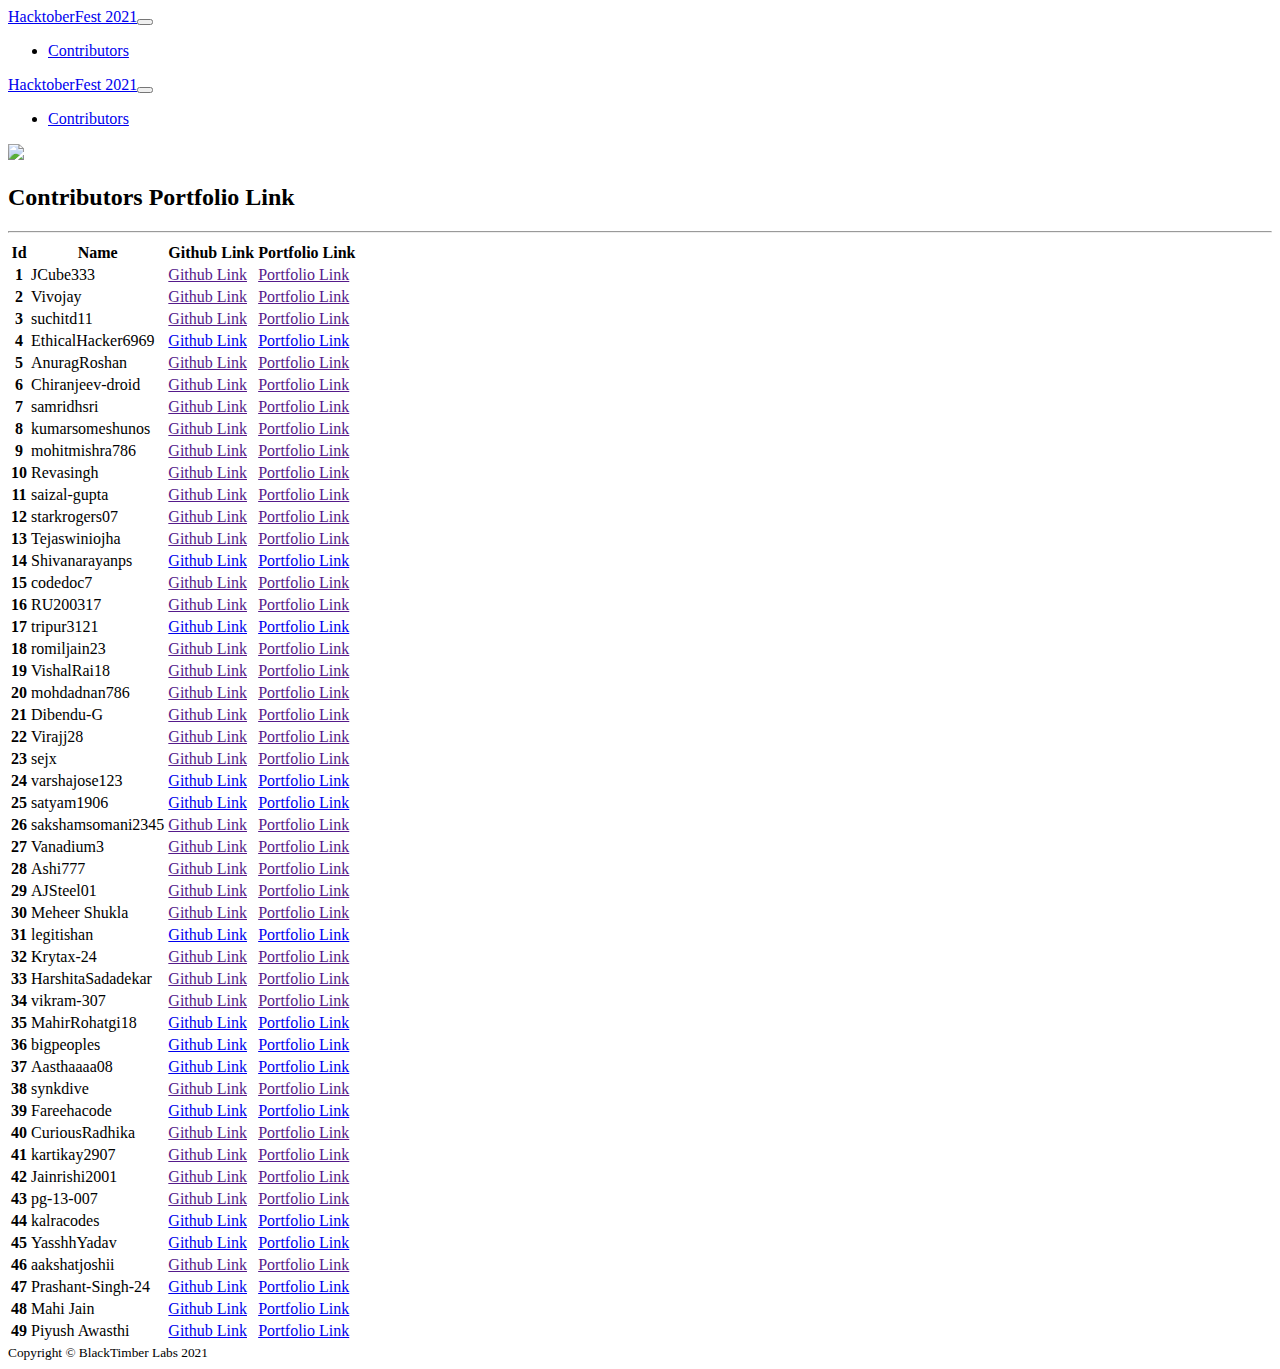
==== commit 094596f6: "Added my links PR4" ====
--- a/contributors.html
+++ b/contributors.html
@@ -212,8 +212,8 @@
                   <tr>
                     <th scope="row">25</th>
                     <td>satyam1906</td>
-                    <td><a href="" target="_blank" rel="noopener" >Github Link</a></td>
-                    <td><a href="" target="_blank" rel="noopener" >Portfolio Link</a></td>
+                    <td><a href="https://github.com/satyam1906" target="_blank" rel="noopener" >Github Link</a></td>
+                    <td><a href="https://github.com/satyam1906/Portfolio-Website/blob/main/Satyam's%20Portfolio/HTML/satyam1906.html" target="_blank" rel="noopener" >Portfolio Link</a></td>
                   </tr>
                   <tr>
                     <th scope="row">26</th>
@@ -312,29 +312,53 @@
                     <td><a href="" target="_blank" rel="noopener" >Portfolio Link</a></td>
                   </tr>
                   <tr>
-                    <th scope="row">41</th>
+                    <th scope="row">42</th>
                     <td>Jainrishi2001</td>
                     <td><a href="" target="_blank" rel="noopener" >Github Link</a></td>
                     <td><a href="" target="_blank" rel="noopener" >Portfolio Link</a></td>
                   </tr>
                   <tr>
-                    <th scope="row">42</th>
+                    <th scope="row">43</th>
                     <td>pg-13-007</td>
                     <td><a href="" target="_blank" rel="noopener" >Github Link</a></td>
                     <td><a href="" target="_blank" rel="noopener" >Portfolio Link</a></td>
                   </tr>
                   <tr>
-                    <th scope="row">43</th>
+                    <th scope="row">44</th>
                     <td>kalracodes</td>
                     <td><a href="https://github.com/kalracodes" target="_blank" rel="noopener" >Github Link</a></td>
                     <td><a href="https://blacktimber-labs.github.io/Portfolio-Website/html/kalracodes.html" target="_blank" rel="noopener" >Portfolio Link</a></td>
                   </tr>
                   <tr>
-                    <th scope="row">44</th>
+                    <th scope="row">45</th>
                     <td>YasshhYadav</td>
                     <td><a href="https://github.com/YasshhYadav" target="_blank" rel="noopener" >Github Link</a></td>
                     <td><a href="https://blacktimber-labs.github.io/Portfolio-Website/html/yashyadav.html" target="_blank" rel="noopener" >Portfolio Link</a></td>
-                </tbody>
+                    <tr>
+                      <th scope="row">46</th>
+                      <td>aakshatjoshii</td>
+                      <td><a href="" target="_blank" rel="noopener" >Github Link</a></td>
+                      <td><a href="" ="_blank" rel="noopener" >Portfolio Link</a></td>
+                    </tr>
+                    <tr>
+                      <th scope="row">47</th>
+                      <td>Prashant-Singh-24</td>
+                      <td><a href="https://github.com/Prashant-Singh-24" target="_blank" rel="noopener" >Github Link</a></td>
+                      <td><a href="http://127.0.0.1:5500/Portfolio-Website/Prashant's%20Portfolio/HTML/prashantportfolio.html" ="_blank" rel="noopener" >Portfolio Link</a></td>
+                    </tr>
+                    <tr>
+                      <th scope="row">48</th>
+                      <td>Mahi Jain</td>
+                      <td><a href="https://github.com/mahijain21" target="_blank" rel="noopener" >Github Link</a></td>
+                      <td><a href="https://mahijain21.github.io/mypersonalsite/" target="_blank" rel="noopener" >Portfolio Link</a></td>
+                    </tr>
+		    <tr>
+                      <th scope="row">49</th>
+                      <td>Piyush Awasthi</td>
+                      <td><a href="https://github.com/profpiyush" target="_blank" rel="noopener" >Github Link</a></td>
+                      <td><a href="http://www.linkedin.com/in/piyush-awasthi3" target="_blank" rel="noopener" >Portfolio Link</a></td>
+                    </tr>
+                  </tbody>
             </table>
         </div>
     </section>
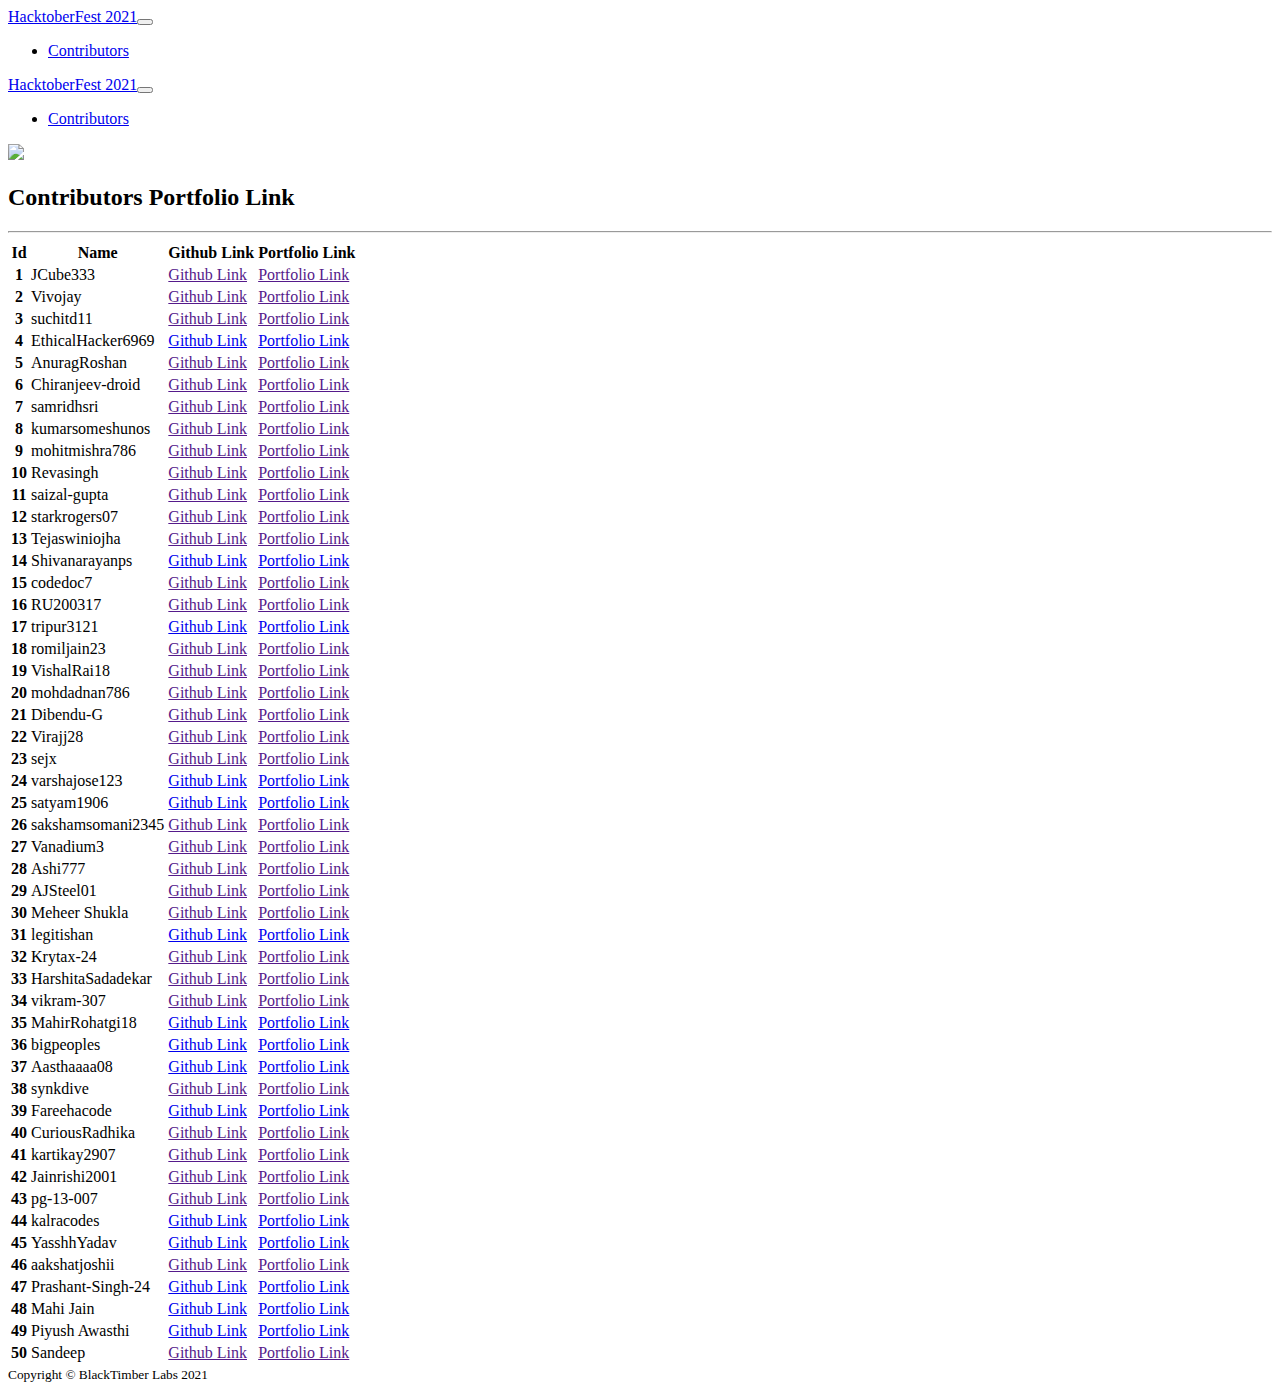
==== commit 2a2f8c1d: "Merge pull request #23 from Sandyy07/footer" ====
--- a/contributors.html
+++ b/contributors.html
@@ -358,6 +358,11 @@
                       <td><a href="https://github.com/profpiyush" target="_blank" rel="noopener" >Github Link</a></td>
                       <td><a href="http://www.linkedin.com/in/piyush-awasthi3" target="_blank" rel="noopener" >Portfolio Link</a></td>
                     </tr>
+                    <th scope="row">50</th>
+                      <td>Sandeep</td>
+                      <td><a href="" target="_blank" rel="noopener" >Github Link</a></td>
+                      <td><a href="" target="_blank" rel="noopener" >Portfolio Link</a></td>
+                    </tr>
                   </tbody>
             </table>
         </div>
